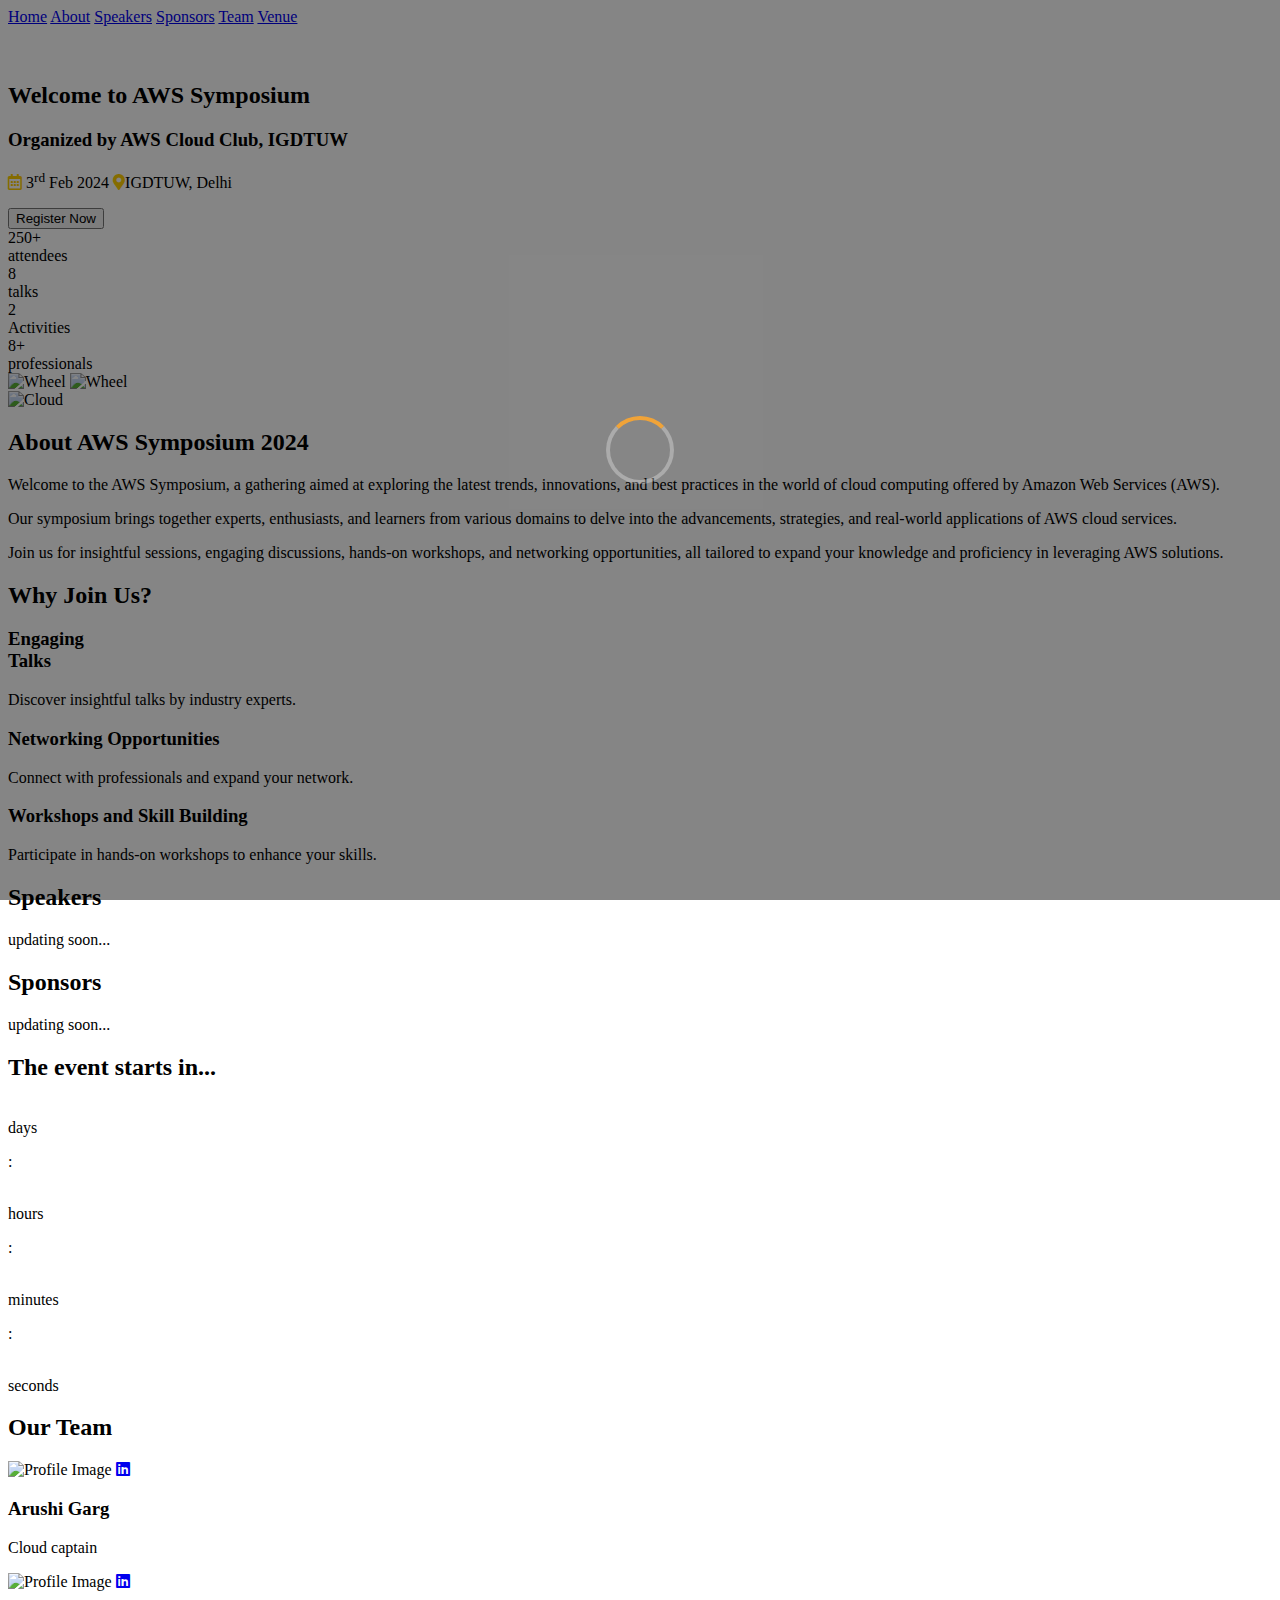
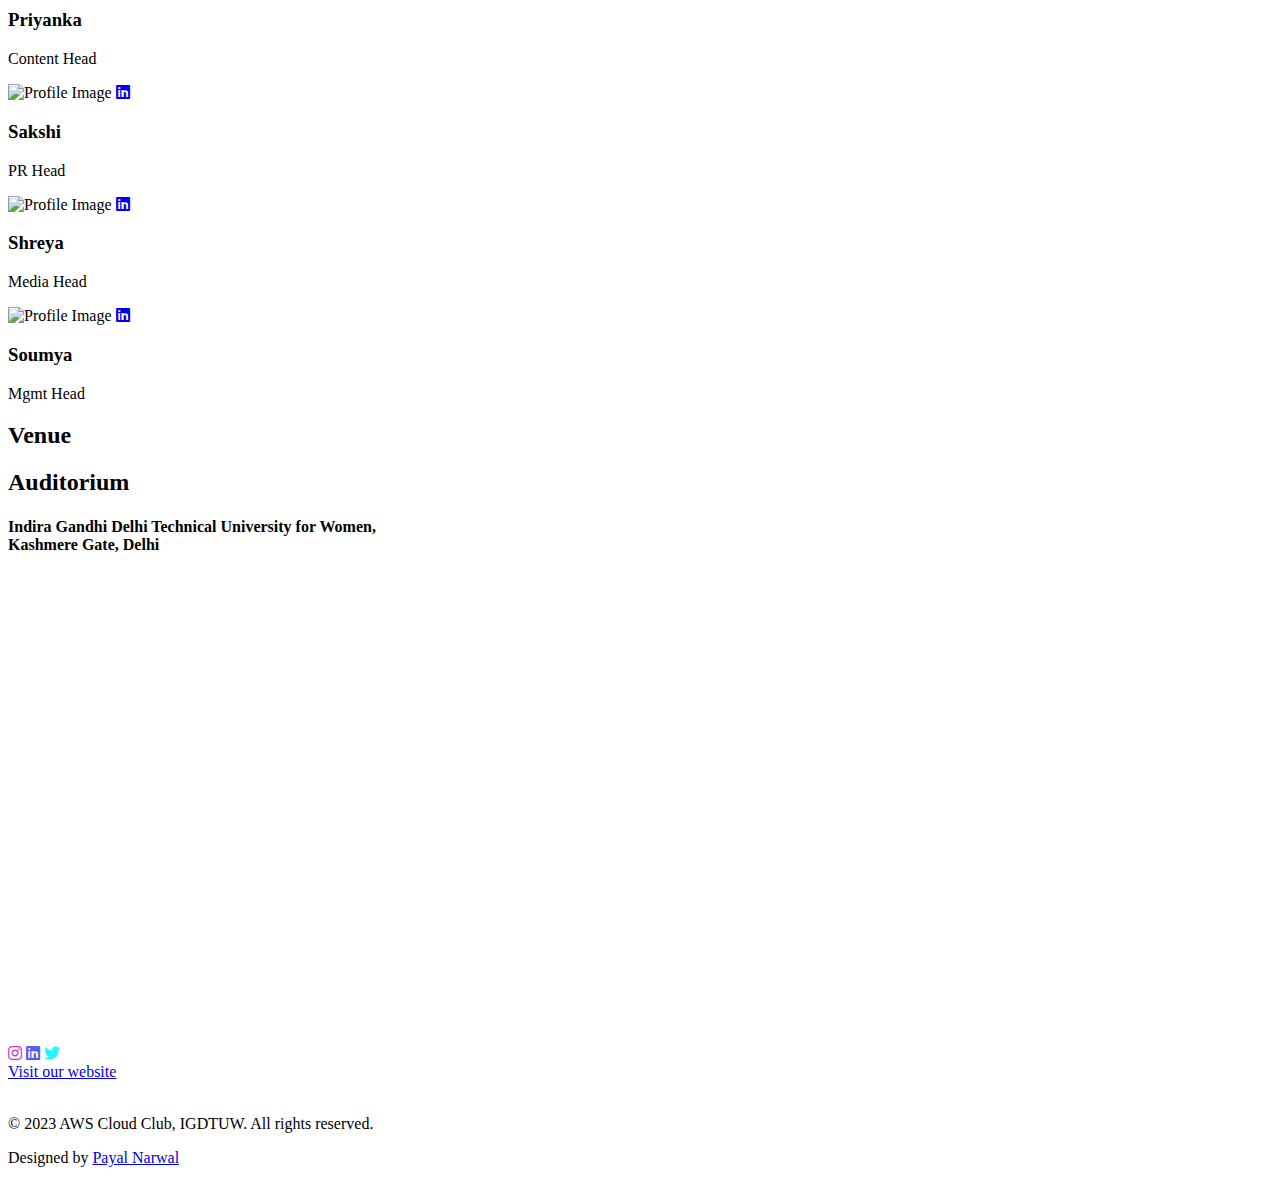
==== index.html @ 8d80f62c "28 dec" ====
<!DOCTYPE html>
<html lang="en">
  <head>
    <meta charset="UTF-8" />
    <meta name="viewport" content="width=device-width, initial-scale=1.0" />
    <title>AWS Symposium at IGDTUW</title>
    <link rel="stylesheet" href="./perLoader.css">
    <link rel="stylesheet" href="style.css" />
    <link
      rel="stylesheet"
      href="https://use.fontawesome.com/releases/v5.15.3/css/all.css"
      crossorigin="anonymous"
    />
    <link
      rel="shortcut icon"
      href="assets/aws-cloud-club-logo.svg"
      type="image/x-icon"
    />
    <link rel="preconnect" href="https://fonts.googleapis.com" />
    <link rel="preconnect" href="https://fonts.gstatic.com" crossorigin />
    <link
      href="https://fonts.googleapis.com/css2?family=Baloo+Bhai+2:wght@500&family=Inter&family=Poppins:wght@400;500&display=swap"
      rel="stylesheet"
    />
    
  </head>
  <body class="loading">
    <div class="preloader">
      <div class="loader">    
      </div>
    </div>

    <div class="main-content">
      <div class="navbar sidebarMenu" id="navbar">
        <a href="#heading">Home</a>
        <a href="#about-us">About</a>
        <a href="#speakers">Speakers</a>
        <a href="#sponsors">Sponsors</a>
        <a href="#team">Team</a>
        <a href="#venue">Venue</a>
      </div>

      <main>
        <section id="heading" class="heading-section">
          <img id="logo" src="./assets/Frame 17.png" alt="" />
          <img id="ig-logo" src="./assets/ig_logo.jpg" alt="" />
          <div class="heading-content">
            <img src="./assets/bg-images/awsAnimated.gif" alt="" />
            <h2>Welcome to AWS Symposium</h2>
            <h3>Organized by AWS Cloud Club, IGDTUW</h3>
            <p>
              <i class="far fa-calendar-alt" style="color: rgb(255 207 0)"></i>
              3<sup>rd</sup> Feb 2024
              <i class="fas fa-map-marker-alt" style="color: rgb(255 207 0)"></i
              >IGDTUW, Delhi
            </p>

            <button>Register Now</button>
          </div>
        </section>

        <section class="stats-section">
          <div class="stats-content">
            <li><span class="big-number">250+</span> <br />attendees</li>
            <li><span class="big-number">8</span> <br />talks</li>
            <li><span class="big-number">2 </span> <br />Activities</li>
            <li><span class="big-number">8+ </span> <br />professionals</li>
          </div>

          <div class="cloud">
            <div class="wheels">
              <img
                class="wheel1"
                src="./assets/bg-images/wheel.jpg"
                alt="Wheel"
              />
              <img
                class="wheel2"
                src="./assets/bg-images/wheel.jpg"
                alt="Wheel"
              />
            </div>
            <img class="aws" src="./assets/bg-images/car.png" alt="Cloud" />
          </div>
        </section>

        <section id="about-us" class="about-us-section">
          <div class="about-us-content">
            <h2>About AWS Symposium 2024</h2>
            <p>
              Welcome to the AWS Symposium, a gathering aimed at exploring the
              latest trends, innovations, and best practices in the world of
              cloud computing offered by Amazon Web Services (AWS).
            </p>
            <p>
              Our symposium brings together experts, enthusiasts, and learners
              from various domains to delve into the advancements, strategies,
              and real-world applications of AWS cloud services.
            </p>
            <p>
              Join us for insightful sessions, engaging discussions, hands-on
              workshops, and networking opportunities, all tailored to expand
              your knowledge and proficiency in leveraging AWS solutions.
            </p>
          </div>
        </section>

        <section id="why-join" class="join-us-section">
          <h2>Why Join Us?</h2>
          <div class="join-us-content">
            <div class="reason-card">
              <h3>
                Engaging <br />
                Talks
              </h3>
              <p>Discover insightful talks by industry experts.</p>
            </div>

            <div class="reason-card">
              <h3>Networking Opportunities</h3>
              <p>Connect with professionals and expand your network.</p>
            </div>

            <div class="reason-card">
              <h3>Workshops and Skill Building</h3>
              <p>Participate in hands-on workshops to enhance your skills.</p>
            </div>

            <!-- <div class="reason-card">
              <h3>Networking Opportunities</h3>
              <p>Connect with professionals and expand your network.</p>
            </div>  -->
          </div>
        </section>

        

        <section id="speakers" class="speakers-section">
          <h2 class="sub-heading">Speakers</h2>
          <p>updating soon...</p>
          <!-- <div class="speakers-container">            
            <div class="speaker-card">
              <img src="./assets/Aws core team/Arushi Garg.jpg" alt="Speaker 1" />
              <div class="speaker-details">
                <h3>Speaker Name 1</h3>
                <p>Position - Company</p>
                <a
                  class="linkedin-icon-speaker"
                  href="linkedin-profile-link"
                  target="_blank"
                  ><i class="fab fa-linkedin"></i
                ></a>
              </div>
            </div>
            <div class="speaker-card">
              <img src="./assets/Aws core team/Arushi Garg.jpg" alt="Speaker 1" />
              <div class="speaker-details">
                <h3>Speaker Name 1</h3>
                <p>Position - Company</p>
                <a
                  class="linkedin-icon-speaker"
                  href="linkedin-profile-link"
                  target="_blank"
                  ><i class="fab fa-linkedin"></i
                ></a>
              </div>
            </div>
            <div class="speaker-card">
              <img src="./assets/Aws core team/Sukritee .jpg" alt="Speaker 1" />
              <div class="speaker-details">
                <h3>Speaker Name 1</h3>
                <p>Position - Company</p>
                <a
                  class="linkedin-icon-speaker"
                  href="linkedin-profile-link"
                  target="_blank"
                  ><i class="fab fa-linkedin"></i
                ></a>
              </div>
            </div>
            <div class="speaker-card">
              <img src="./assets/Aws core team/Sukritee .jpg" alt="Speaker 1" />
              <div class="speaker-details">
                <h3>Speaker Name 1</h3>
                <p>Position - Company</p>
                <a
                  class="linkedin-icon-speaker"
                  href="linkedin-profile-link"
                  target="_blank"
                  ><i class="fab fa-linkedin"></i
                ></a>
              </div>
            </div>
            <div class="speaker-card">
              <img src="./assets/Aws core team/Sukritee .jpg" alt="Speaker 1" />
              <div class="speaker-details">
                <h3>Speaker Name 1</h3>
                <p>Position - Company</p>
                <a
                  class="linkedin-icon-speaker"
                  href="linkedin-profile-link"
                  target="_blank"
                  ><i class="fab fa-linkedin"></i
                ></a>
              </div>
            </div>
            <div class="speaker-card">
              <img src="./assets/Aws core team/Sukritee .jpg" alt="Speaker 1" />
              <div class="speaker-details">
                <h3>Speaker Name 1</h3>
                <p>Position - Company</p>
                <a
                  class="linkedin-icon-speaker"
                  href="linkedin-profile-link"
                  target="_blank"
                  ><i class="fab fa-linkedin"></i
                ></a>
              </div>
            </div>
            <div class="speaker-card">
              <img src="./assets/Aws core team/Sukritee .jpg" alt="Speaker 1" />
              <div class="speaker-details">
                <h3>Speaker Name 1</h3>
                <p>Position - Company</p>
                <a
                  class="linkedin-icon-speaker"
                  href="linkedin-profile-link"
                  target="_blank"
                  ><i class="fab fa-linkedin"></i
                ></a>
              </div>
            </div>
            <div class="speaker-card">
              <img src="./assets/Aws core team/Sukritee .jpg" alt="Speaker 1" />
              <div class="speaker-details">
                <h3>Speaker Name 1</h3>
                <p>Position - Company</p>
                <a
                  class="linkedin-icon-speaker"
                  href="linkedin-profile-link"
                  target="_blank"
                  ><i class="fab fa-linkedin"></i
                ></a>
              </div>
            </div>
          </div> -->
        </section>

        <section id="sponsors" class="sponsors-section">
          <h2 class="sub-heading">Sponsors</h2>
          <div class="sponsors-content">
            <p>updating soon...</p>
            <!-- <div class="sponsor">
              <img src="./assets/mayank.jpg" alt="Sponsor 1" />
            </div>

            <div class="sponsor">
              <img src="./assets/mayank.jpg" alt="Sponsor 2" />
            </div> -->
          </div>
        </section>

        <section id="countdown" class="countdown-section">
          <div class="countdown-content">
            <h2>The event starts in...</h2>
            <div id="countdown-timer">
              <div id="countdown-clock">
                <li><span class="big-number" id="days"></span><br />days</li>
                <p>:</p>
                <li><span class="big-number" id="hours"></span><br />hours</li>
                <p>:</p>
                <li>
                  <span class="big-number" id="minutes"></span><br />minutes
                </li>
                <p>:</p>
                <li>
                  <span class="big-number" id="seconds"></span> <br />seconds
                </li>
              </div>
            </div>
          </div>
        </section>

        <section id="team">
          <h2 class="sub-heading">Our Team</h2>
          <div class="heads">
            <div class="member">
              <div class="profile-card">
                <img
                  src="./assets/Aws core team/Arushi Garg.jpg"
                  alt="Profile Image"
                />
                <a
                  class="linkedin-icon"
                  href="link-to-linkedin-profile"
                  target="_blank"
                  ><i class="fab fa-linkedin"></i
                ></a>
              </div>
              <div class="profile-info">
                <h3>Arushi Garg</h3>
                <p>Cloud captain</p>
              </div>
            </div>
            <div class="member">
              <div class="profile-card">
                <img
                  src="./assets/Aws core team/Priyanka.jpeg"
                  alt="Profile Image"
                />
                <a
                  class="linkedin-icon"
                  href="link-to-linkedin-profile"
                  target="_blank"
                  ><i class="fab fa-linkedin"></i
                ></a>
              </div>
              <div class="profile-info">
                <h3>Priyanka</h3>
                <p>Content Head</p>
              </div>
            </div>
            <div class="member">
              <div class="profile-card">
                <img
                  src="./assets/Aws core team/Sakshi.jpg"
                  alt="Profile Image"
                />
                <a
                  class="linkedin-icon"
                  href="link-to-linkedin-profile"
                  target="_blank"
                  ><i class="fab fa-linkedin"></i
                ></a>
              </div>
              <div class="profile-info">
                <h3>Sakshi</h3>
                <p>PR Head</p>
              </div>
            </div>
            <div class="member">
              <div class="profile-card">
                <img
                  src="./assets/Aws core team//shreya.jpg"
                  alt="Profile Image"
                />
                <a
                  class="linkedin-icon"
                  href="link-to-linkedin-profile"
                  target="_blank"
                  ><i class="fab fa-linkedin"></i
                ></a>
              </div>
              <div class="profile-info">
                <h3>Shreya</h3>
                <p>Media Head</p>
              </div>
            </div>
            <div class="member">
              <div class="profile-card">
                <img
                  src="./assets/Aws core team/soumya_aws.jpg"
                  alt="Profile Image"
                />
                <a
                  class="linkedin-icon"
                  href="link-to-linkedin-profile"
                  target="_blank"
                  ><i class="fab fa-linkedin"></i
                ></a>
              </div>
              <div class="profile-info">
                <h3>Soumya</h3>
                <p>Mgmt Head</p>
              </div>
            </div>
            <!-- <div class="member">
              <div class="profile-card">
                <img
                  src="./assets/Aws core team/Arushi Garg.jpg"
                  alt="Profile Image"
                />
                <a
                  class="linkedin-icon"
                  href="link-to-linkedin-profile"
                  target="_blank"
                  ><i class="fab fa-linkedin"></i
                ></a>
              </div>
              <div class="profile-info">
                <h3>Arushi Garg</h3>
                <p>Cloud captain</p>
              </div>
            </div>
            -- -->
          </div>
        </section>

        

        <section id="venue" class="venue-section">
          <!-- <img src="./assets/bg-images/animation5.gif" alt=""> -->
          <h2 class="sub-heading">Venue</h2>
          <div class="venue-content">
            <div class="venue-details">
              <h2>Auditorium</h2>
              <h4>
                Indira Gandhi Delhi Technical University for Women,<br />
                Kashmere Gate, Delhi
              </h4>
            </div>
            <div class="map-container">
              <iframe
                src="https://www.google.com/maps/embed?pb=!1m18!1m12!1m3!1d3500.8055370309853!2d77.22942760932312!3d28.665540782482477!2m3!1f0!2f0!3f0!3m2!1i1024!2i768!4f13.1!3m3!1m2!1s0x390cfd0682f8aa2b%3A0x84c5888a85caa2bd!2sIGDTUW%20Auditorium!5e0!3m2!1sen!2sin!4v1703256687127!5m2!1sen!2sin"
                width="600"
                height="450"
                style="border: 0"
                allowfullscreen=""
                loading="lazy"
                referrerpolicy="no-referrer-when-downgrade"
              ></iframe>
            </div>
          </div>
        </section>
      </main>

      <div class="footer">
        <p>
          <a
            class="icons"
            href="https://www.instagram.com/your_account"
            target="_blank"
            ><i class="fab fa-instagram" style="color: rgb(197, 59, 197); "></i
          ></a>
          <a
            class="icons"
            href="https://www.linkedin.com/in/your_profile"
            target="_blank"
            ><i class="fab fa-linkedin" style="color: rgb(90, 90, 246)"></i
          ></a>
          <a
            class="icons"
            href="https://twitter.com/your_account"
            target="_blank"
            ><i class="fab fa-twitter" style="color: rgb(29, 248, 248)"></i
          ></a>
          <br />
          <a class="website" href="https://yourwebsite.com" target="_blank"
            >Visit our website</a
          >
          <br />
          <br />
        </p>
        <p>&copy; 2023 AWS Cloud Club, IGDTUW. All rights reserved.</p>
        <p>
          Designed by
          <a href="https://www.linkedin.com/in/payalnarwal/" target="_blank">Payal Narwal</a>
        </p>
      </div>
    </div>
    <script src="countdown.js"></script>
    <script src="./preloader.js"></script>
  </body>
</html>
---- perLoader.css ----
/* Preloader styles */
.preloader {
  position: fixed;
  top: 0;
  left: 0;
  width: 100%;
  height: 100%;
  background-color: rgba(0, 0, 0, 0.5); 
  background-image: url(./assets/bg-images/animation2.gif);
  background-size:cover;
  background-position: center;
  opacity: 0.95;
  display: flex;
  justify-content: center;
  align-items: center;
  z-index: 9999; 
}

/* Loader animation */
.loader {
  border: 4px solid rgba(255, 255, 255, 0.3); 
  border-top: 4px solid #f09f2e; 
  border-radius: 50%;
  width: 60px;
  height: 60px;
  animation: spin 1s linear infinite; 
  text-align: center; 
}

/* .loader p {
  margin: 0;
  color: #fff; 
  font-size: 24px;
  font-weight: bold; 
} */

@keyframes spin {
  0% {
    transform: rotate(0deg);
  }
  100% {
    transform: rotate(360deg);
  }
}


/* Hide preloader when content is loaded */
body:not(.loading) .preloader {
  display: none;
}
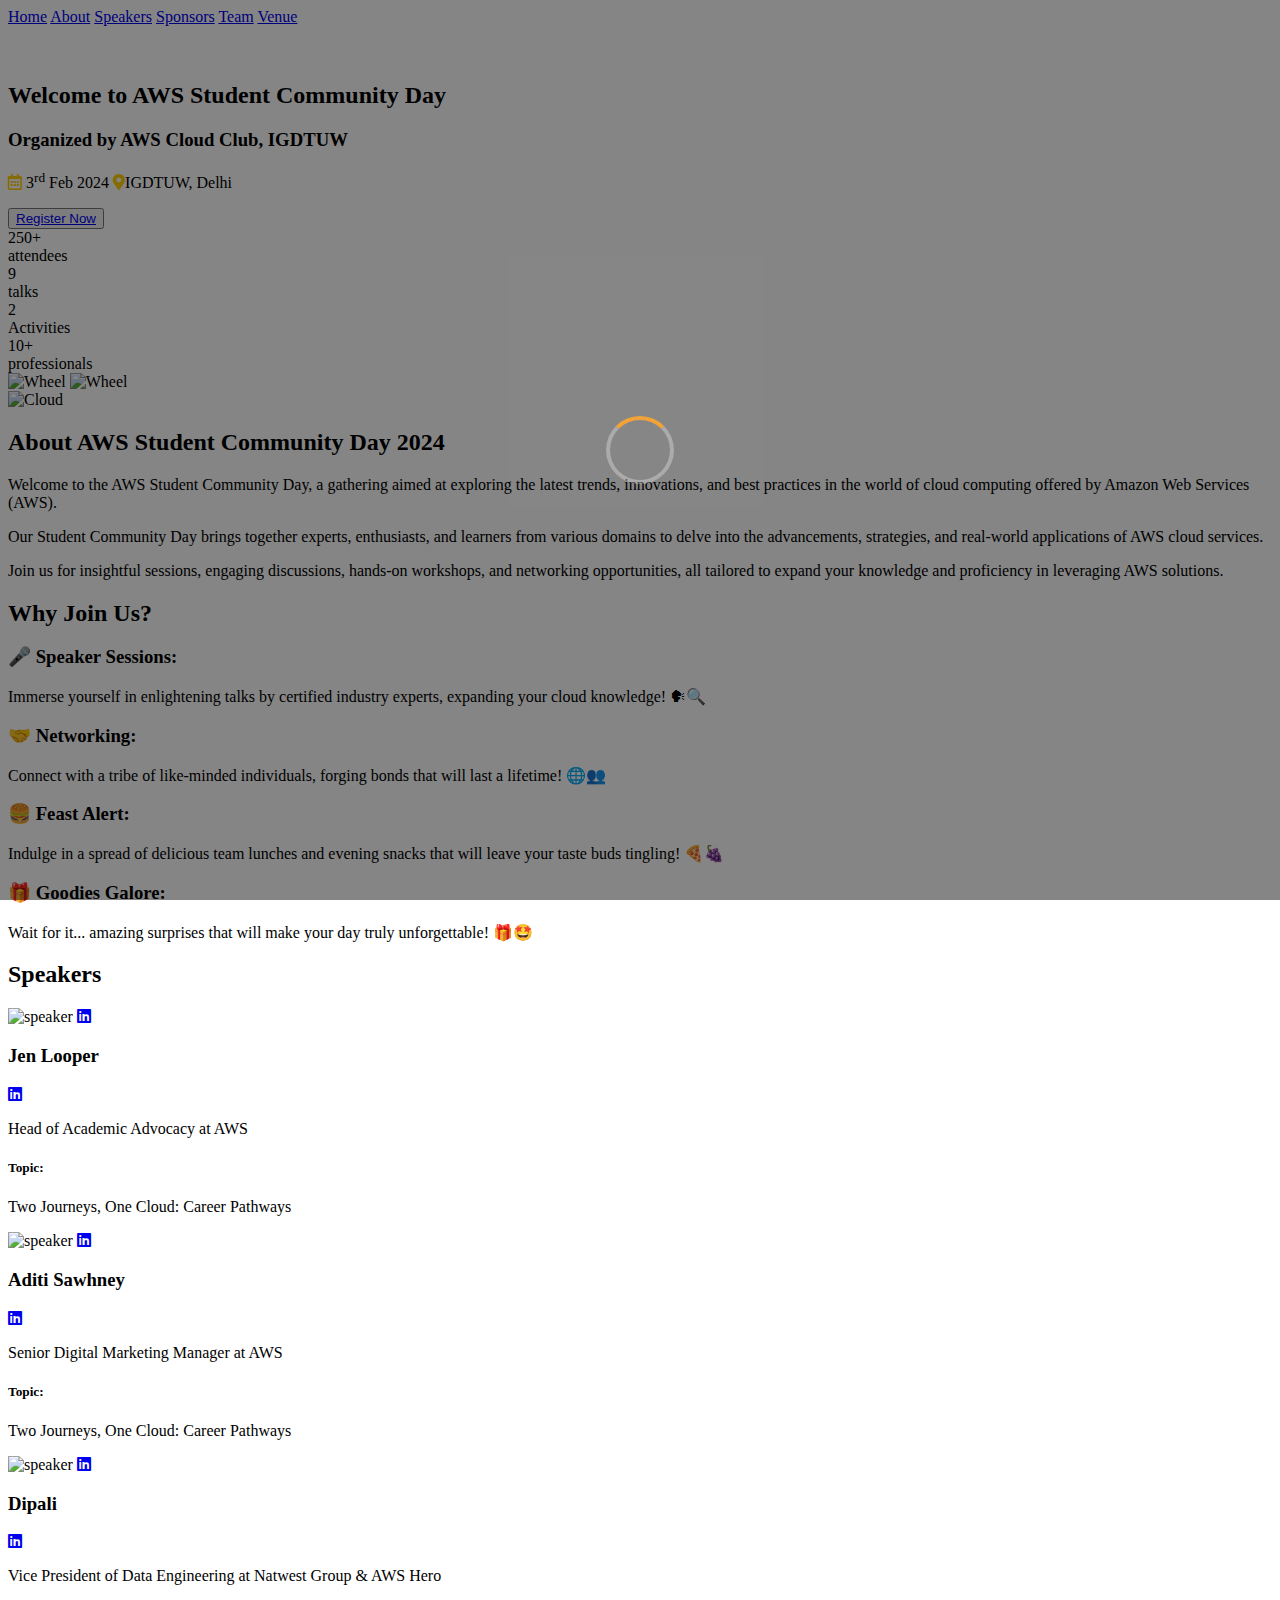
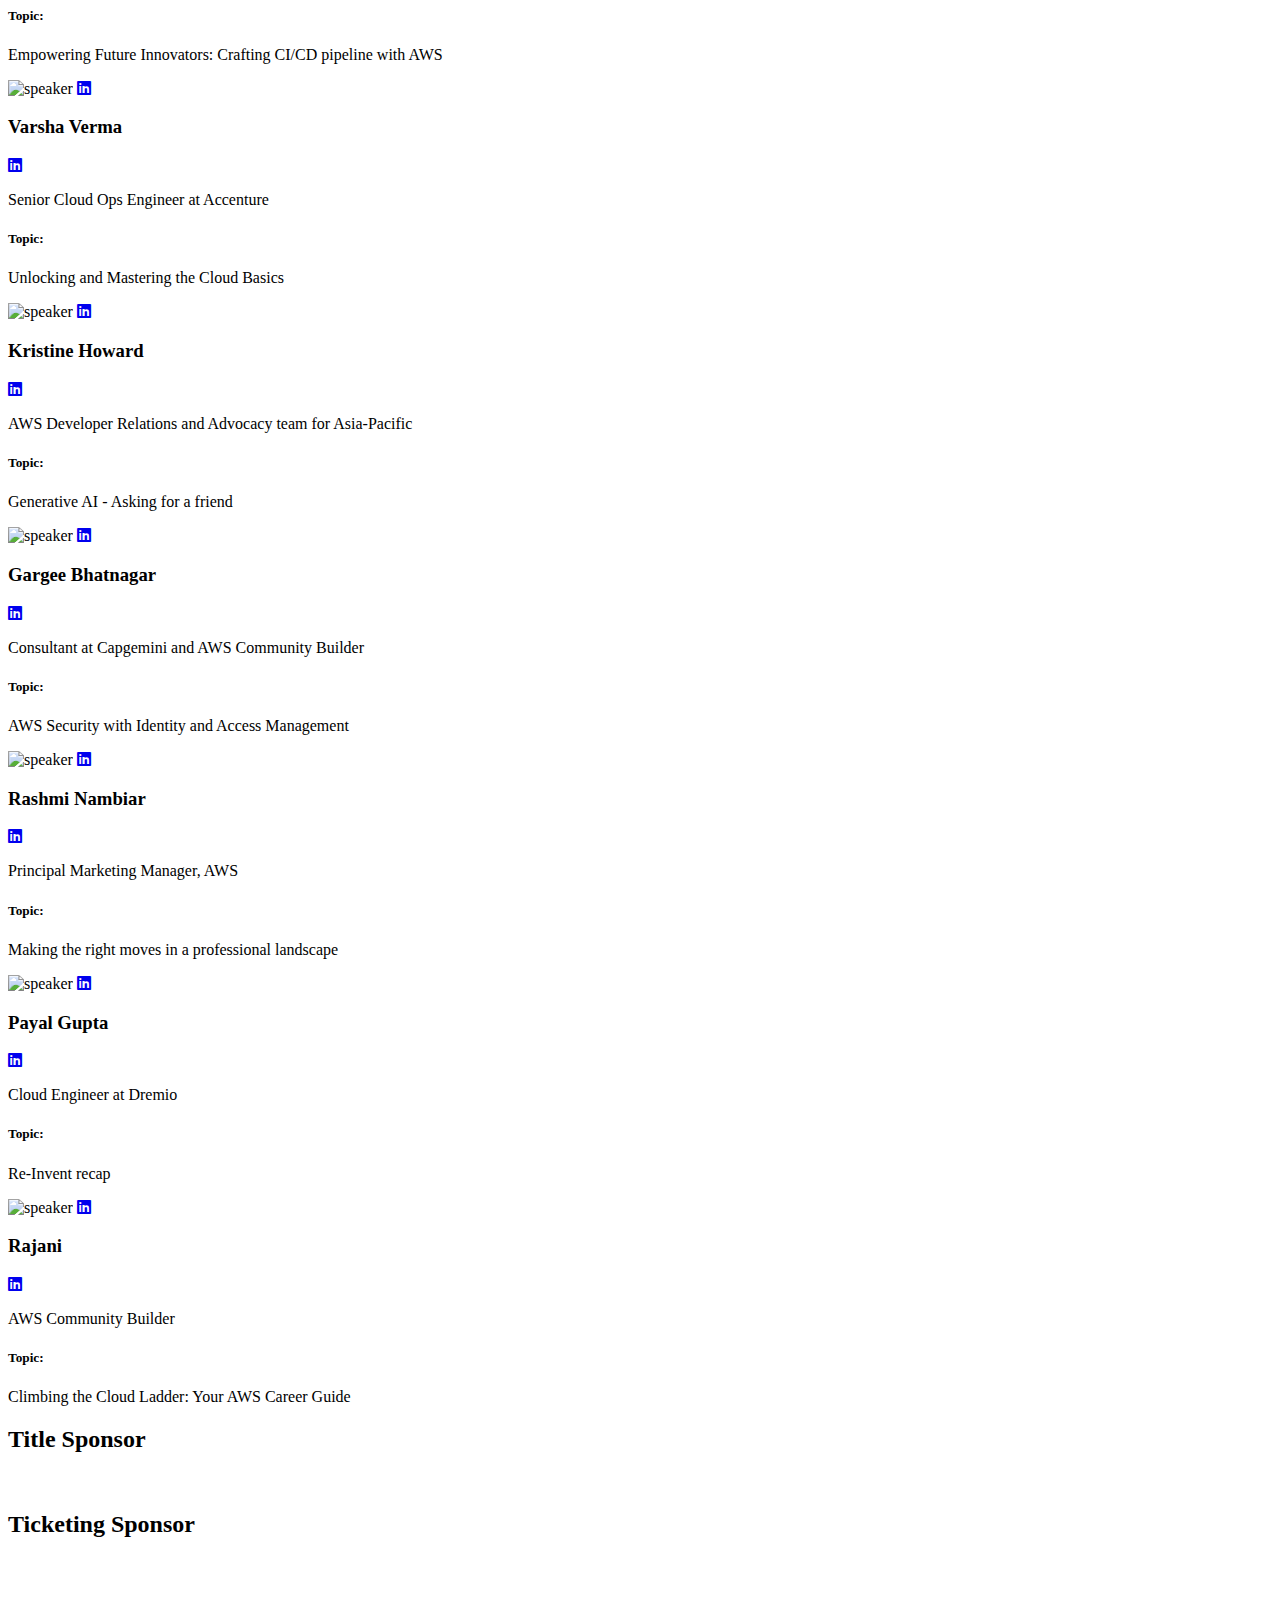
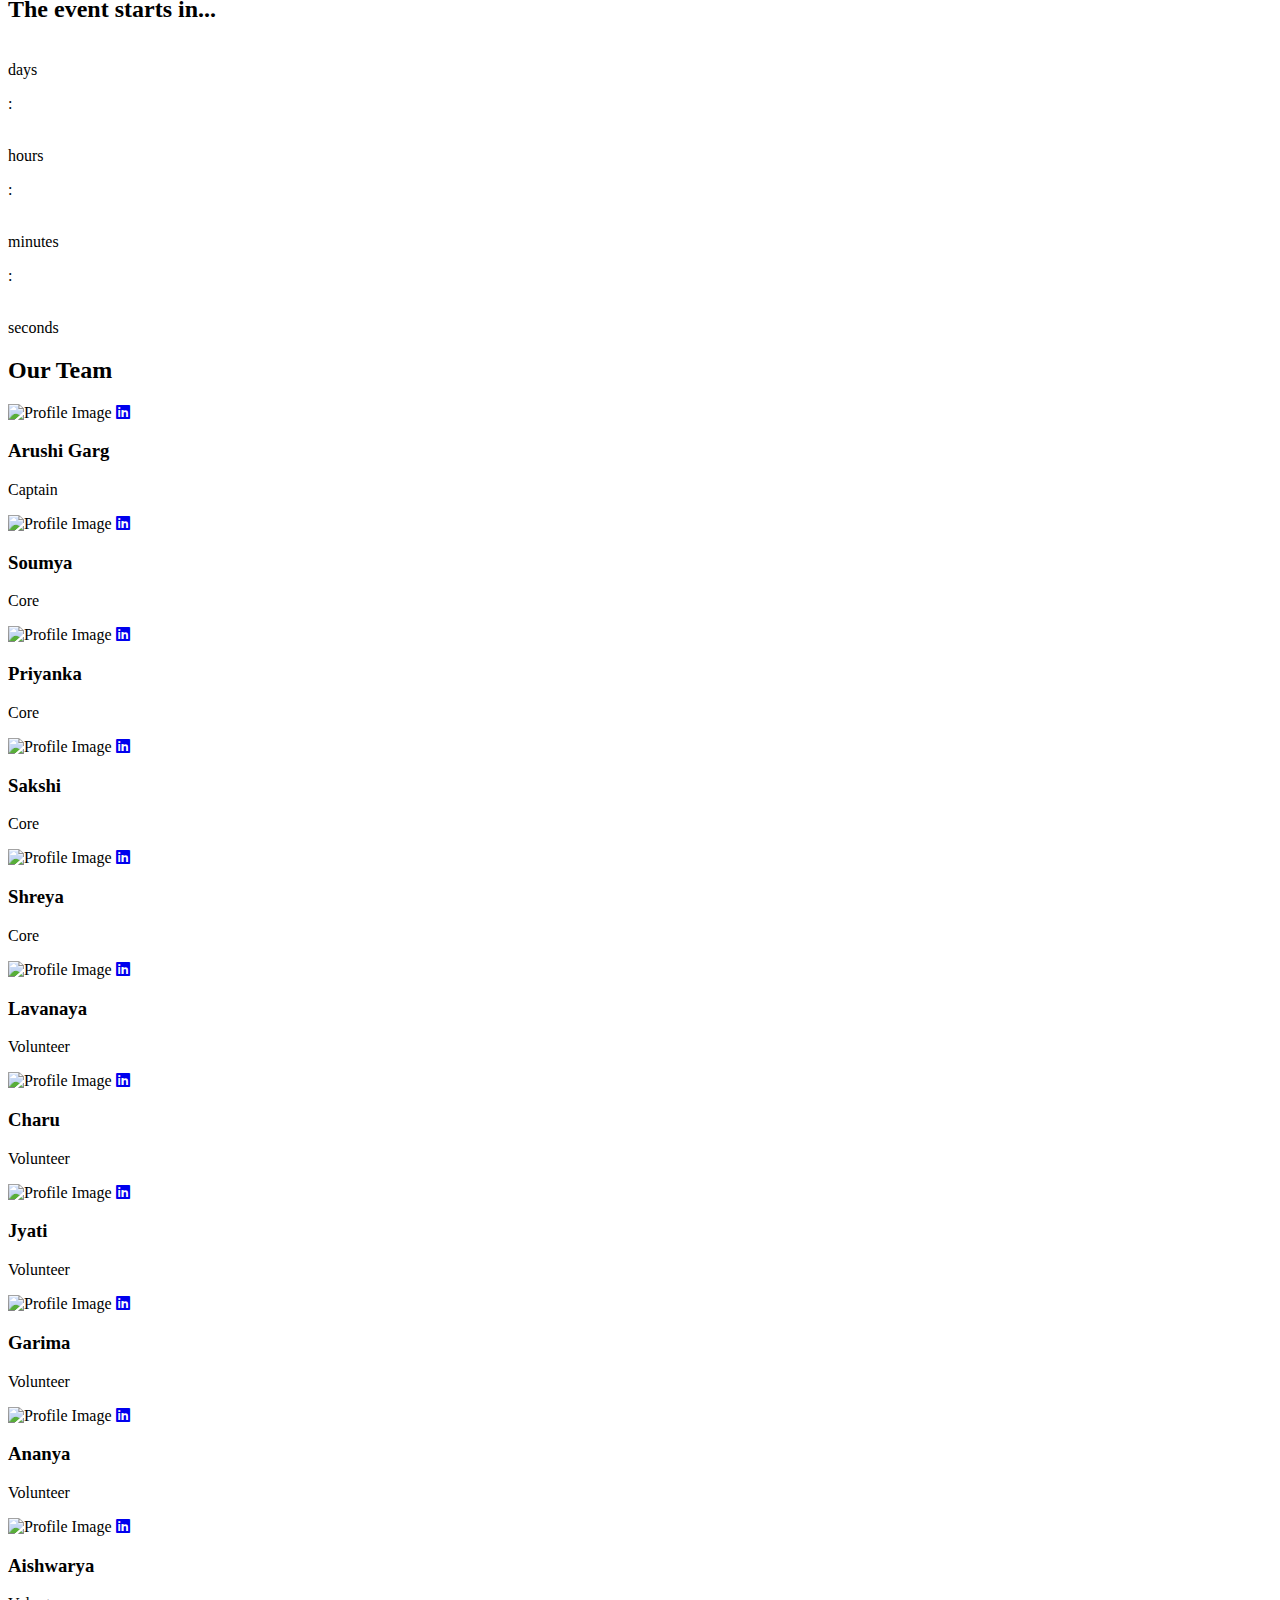
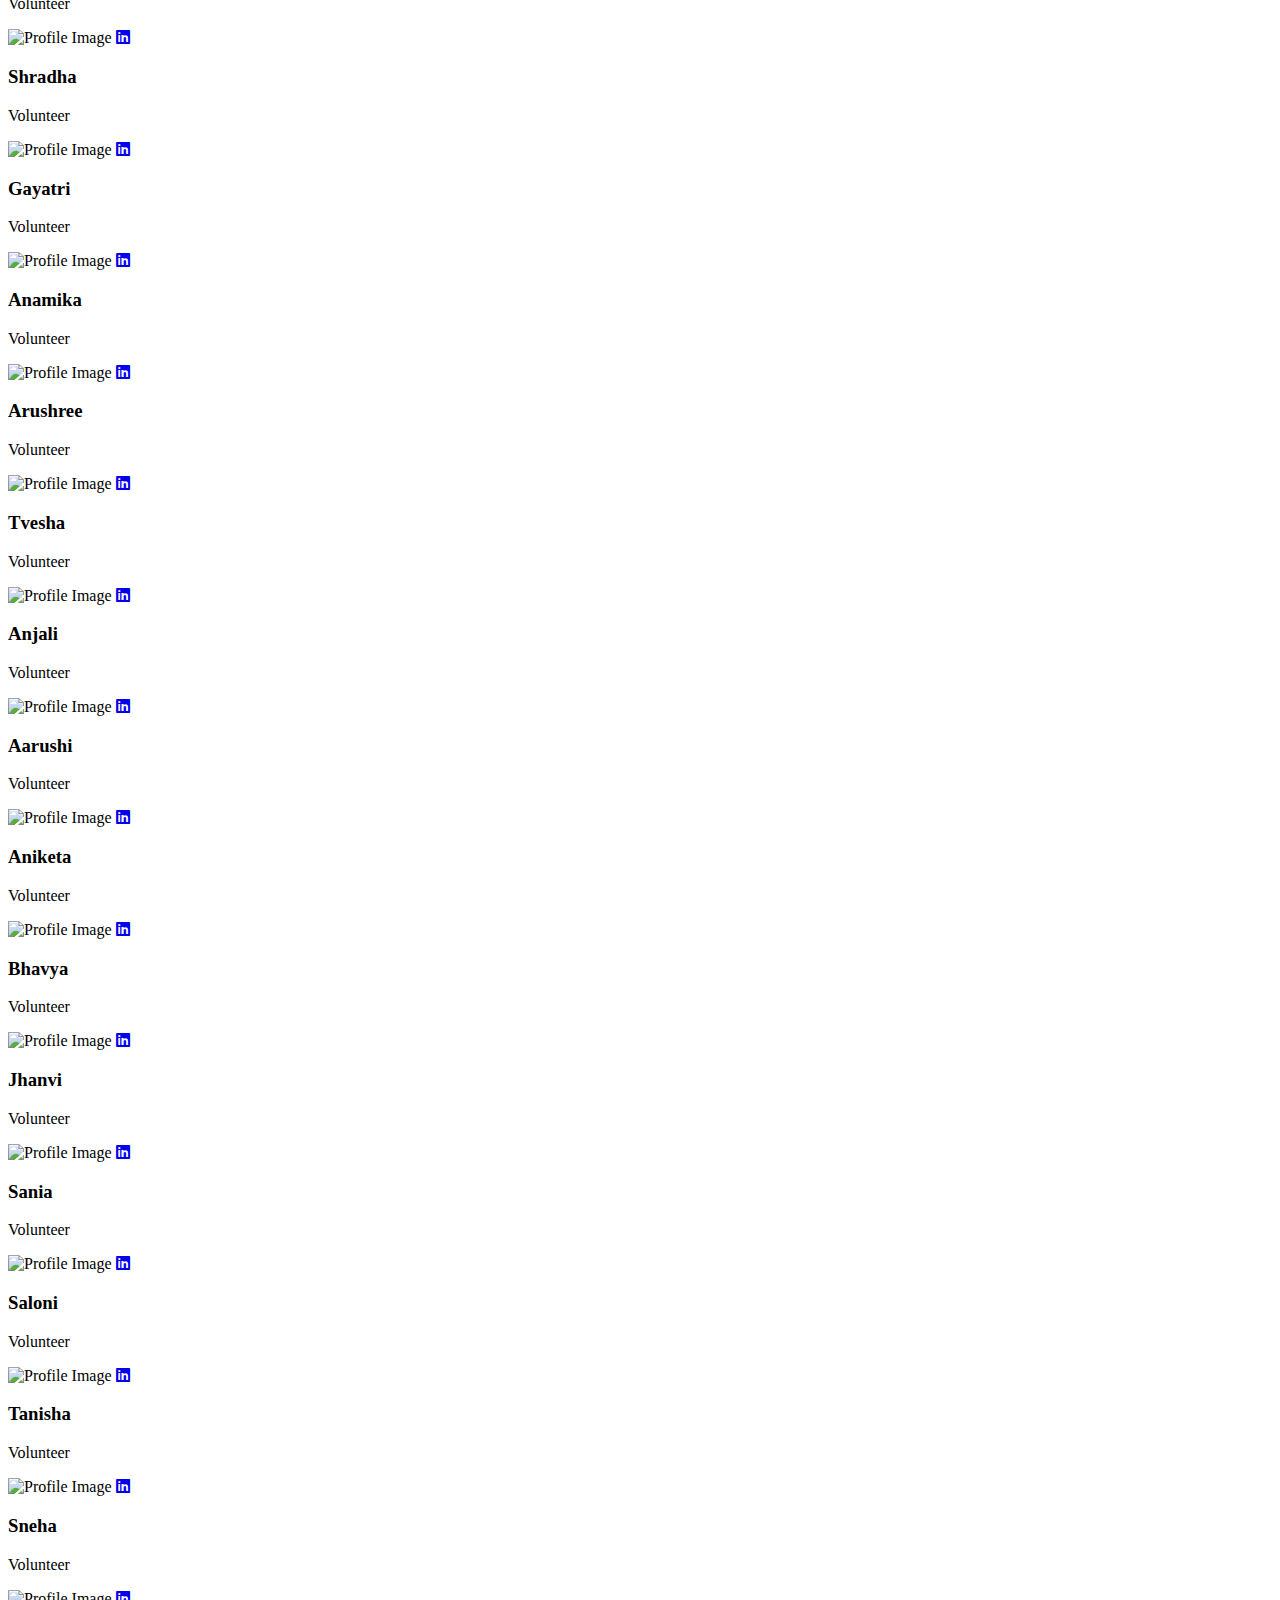
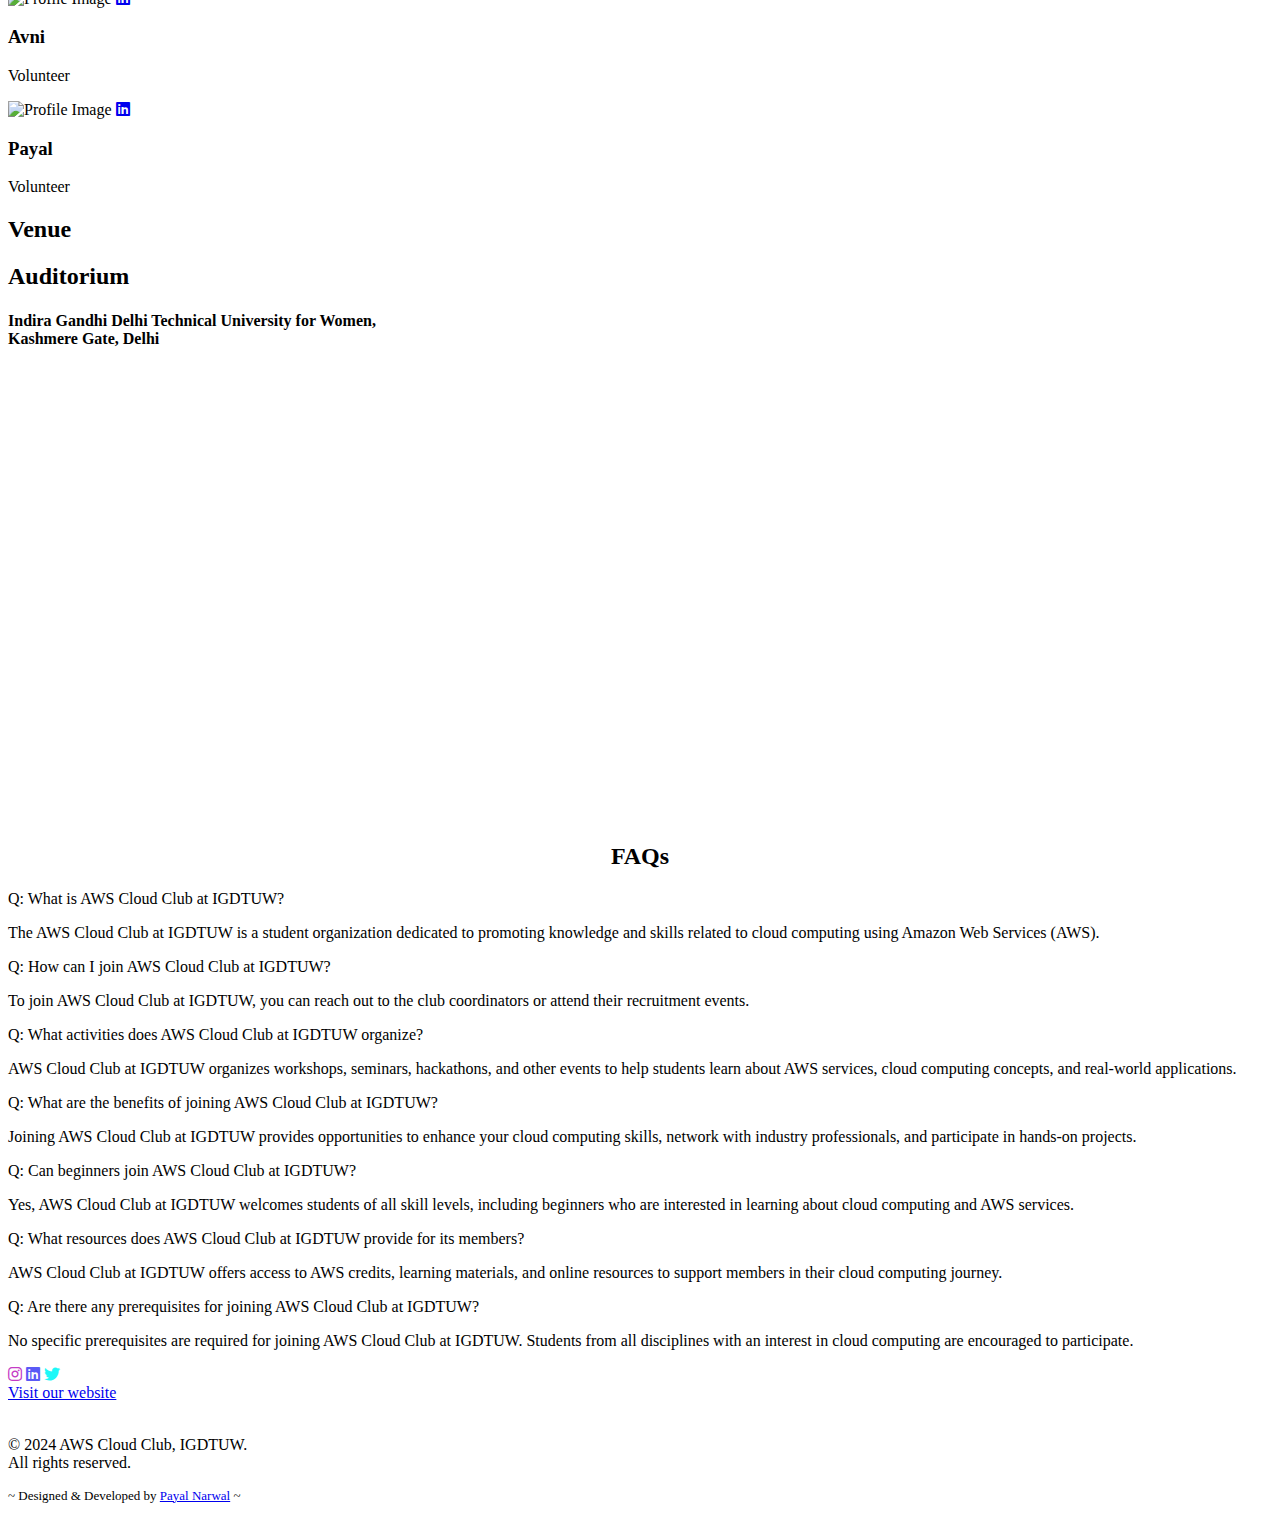
==== commit 5858f6cb: "Modify FAQ section" ====
--- a/index.html
+++ b/index.html
@@ -3,8 +3,8 @@
   <head>
     <meta charset="UTF-8" />
     <meta name="viewport" content="width=device-width, initial-scale=1.0" />
-    <title>AWS Symposium at IGDTUW</title>
-    <link rel="stylesheet" href="./perLoader.css">
+    <title>AWS Student Community Day at IGDTUW</title>
+    <link rel="stylesheet" href="./perLoader.css" />
     <link rel="stylesheet" href="style.css" />
     <link
       rel="stylesheet"
@@ -22,12 +22,10 @@
       href="https://fonts.googleapis.com/css2?family=Baloo+Bhai+2:wght@500&family=Inter&family=Poppins:wght@400;500&display=swap"
       rel="stylesheet"
     />
-    
   </head>
   <body class="loading">
     <div class="preloader">
-      <div class="loader">    
-      </div>
+      <div class="loader"></div>
     </div>
 
     <div class="main-content">
@@ -42,11 +40,11 @@
 
       <main>
         <section id="heading" class="heading-section">
-          <img id="logo" src="./assets/Frame 17.png" alt="" />
-          <img id="ig-logo" src="./assets/ig_logo.jpg" alt="" />
+          <img id="logo" src="./assets/logo/Frame 17.png" alt="" />
+          <img id="ig-logo" src="./assets/logo/ig_logo.jpg" alt="" />
           <div class="heading-content">
             <img src="./assets/bg-images/awsAnimated.gif" alt="" />
-            <h2>Welcome to AWS Symposium</h2>
+            <h2>Welcome to AWS Student Community Day</h2>
             <h3>Organized by AWS Cloud Club, IGDTUW</h3>
             <p>
               <i class="far fa-calendar-alt" style="color: rgb(255 207 0)"></i>
@@ -55,16 +53,20 @@
               >IGDTUW, Delhi
             </p>
 
-            <button>Register Now</button>
+            <button>
+              <a href="https://konfhub.com/awsstudentcommunityigdtuw"
+                >Register Now</a
+              >
+            </button>
           </div>
         </section>
 
         <section class="stats-section">
           <div class="stats-content">
             <li><span class="big-number">250+</span> <br />attendees</li>
-            <li><span class="big-number">8</span> <br />talks</li>
+            <li><span class="big-number">9</span> <br />talks</li>
             <li><span class="big-number">2 </span> <br />Activities</li>
-            <li><span class="big-number">8+ </span> <br />professionals</li>
+            <li><span class="big-number">10+ </span> <br />professionals</li>
           </div>
 
           <div class="cloud">
@@ -86,16 +88,16 @@
 
         <section id="about-us" class="about-us-section">
           <div class="about-us-content">
-            <h2>About AWS Symposium 2024</h2>
+            <h2>About AWS Student Community Day 2024</h2>
             <p>
-              Welcome to the AWS Symposium, a gathering aimed at exploring the
-              latest trends, innovations, and best practices in the world of
-              cloud computing offered by Amazon Web Services (AWS).
+              Welcome to the AWS Student Community Day, a gathering aimed at
+              exploring the latest trends, innovations, and best practices in
+              the world of cloud computing offered by Amazon Web Services (AWS).
             </p>
             <p>
-              Our symposium brings together experts, enthusiasts, and learners
-              from various domains to delve into the advancements, strategies,
-              and real-world applications of AWS cloud services.
+              Our Student Community Day brings together experts, enthusiasts,
+              and learners from various domains to delve into the advancements,
+              strategies, and real-world applications of AWS cloud services.
             </p>
             <p>
               Join us for insightful sessions, engaging discussions, hands-on
@@ -108,7 +110,7 @@
         <section id="why-join" class="join-us-section">
           <h2>Why Join Us?</h2>
           <div class="join-us-content">
-            <div class="reason-card">
+            <!-- <div class="reason-card">
               <h3>
                 Engaging <br />
                 Talks
@@ -124,139 +126,277 @@
             <div class="reason-card">
               <h3>Workshops and Skill Building</h3>
               <p>Participate in hands-on workshops to enhance your skills.</p>
-            </div>
-
-            <!-- <div class="reason-card">
-              <h3>Networking Opportunities</h3>
-              <p>Connect with professionals and expand your network.</p>
-            </div>  -->
+            </div> -->            
+
+            <div class="reason-card">
+              <h3>🎤 Speaker Sessions:</h3>
+              <p>
+                Immerse yourself in enlightening talks by certified industry
+                experts, expanding your cloud knowledge! 🗣🔍
+              </p>
+            </div>
+
+            <div class="reason-card">
+              <h3>🤝 Networking:</h3>
+              <p>
+                Connect with a tribe of like-minded individuals, forging bonds
+                that will last a lifetime! 🌐👥
+              </p>
+            </div>
+
+            <div class="reason-card">
+              <h3>🍔 Feast Alert:</h3>
+              <p>
+                Indulge in a spread of delicious team lunches and evening snacks
+                that will leave your taste buds tingling! 🍕🍇
+              </p>
+            </div>
+
+            <div class="reason-card">
+              <h3>🎁 Goodies Galore:</h3>
+              <p>
+                Wait for it... amazing surprises that will make your day truly
+                unforgettable! 🎁🤩
+              </p>
+            </div>
           </div>
         </section>
-
-        
 
         <section id="speakers" class="speakers-section">
           <h2 class="sub-heading">Speakers</h2>
-          <p>updating soon...</p>
-          <!-- <div class="speakers-container">            
+          <div class="speakers-container">
             <div class="speaker-card">
-              <img src="./assets/Aws core team/Arushi Garg.jpg" alt="Speaker 1" />
+              <div>
+                <img src="./assets/Speakers/Jen Looper.png" alt="speaker" />
+                <a
+                  class="linkedin-icon-speaker"
+                  href="https://www.linkedin.com/in/jenlooper/"
+                  target="_blank"
+                  ><i class="fab fa-linkedin"></i
+                ></a>
+              </div>
               <div class="speaker-details">
-                <h3>Speaker Name 1</h3>
-                <p>Position - Company</p>
+                <h3>Jen Looper</h3>
+                <a
+                  class="icons"
+                  href="https://www.linkedin.com/in/jenlooper/"
+                  target="_blank"
+                  ><i class="fab fa-linkedin"></i
+                ></a>
+                <p>Head of Academic Advocacy at AWS</p>
+                <h5>Topic:</h5>
+                <p>Two Journeys, One Cloud: Career Pathways</p>
+              </div>
+            </div>
+            <div class="speaker-card">
+              <div>
+                <img src="./assets/Speakers/aditi sawhny.jpg" alt="speaker" />
                 <a
                   class="linkedin-icon-speaker"
-                  href="linkedin-profile-link"
-                  target="_blank"
-                  ><i class="fab fa-linkedin"></i
-                ></a>
+                  href="https://www.linkedin.com/in/sawhneyaditi?utm_source=share&utm_campaign=share_via&utm_content=profile&utm_medium=ios_app"
+                  target="_blank"
+                  ><i class="fab fa-linkedin"></i
+                ></a>
+              </div>
+              <div class="speaker-details">
+                <h3>Aditi Sawhney</h3>
+                <a
+                  class="icons"
+                  href="https://www.linkedin.com/in/sawhneyaditi?utm_source=share&utm_campaign=share_via&utm_content=profile&utm_medium=ios_app"
+                  target="_blank"
+                  ><i class="fab fa-linkedin"></i
+                ></a>
+                <p>Senior Digital Marketing Manager at AWS</p>
+                <h5>Topic:</h5>
+                <p>Two Journeys, One Cloud: Career Pathways</p>
               </div>
             </div>
             <div class="speaker-card">
-              <img src="./assets/Aws core team/Arushi Garg.jpg" alt="Speaker 1" />
+              <div class="speaker-image">
+                <img src="./assets/Speakers/deepali.jpg" alt="speaker" />
+                <a
+                  class="linkedin-icon-speaker"
+                  href="https://www.linkedin.com/in/dipalik?utm_source=share&utm_campaign=share_via&utm_content=profile&utm_medium=ios_app"
+                  target="_blank"
+                  ><i class="fab fa-linkedin"></i
+                ></a>
+              </div>
               <div class="speaker-details">
-                <h3>Speaker Name 1</h3>
-                <p>Position - Company</p>
+                <h3>Dipali</h3>
+                <a
+                  class="icons"
+                  href="https://www.linkedin.com/in/dipalik?utm_source=share&utm_campaign=share_via&utm_content=profile&utm_medium=ios_app"
+                  target="_blank"
+                  ><i class="fab fa-linkedin"></i
+                ></a>
+                <p>
+                  Vice President of Data Engineering at Natwest Group & AWS Hero
+                </p>
+                <h5>Topic:</h5>
+                <p>
+                  Empowering Future Innovators: Crafting CI/CD pipeline with AWS
+                </p>
+              </div>
+            </div>
+            <div class="speaker-card">
+              <div class="speaker-image">
+                <img src="./assets/Speakers/VARSHA VERMA.jpeg" alt="speaker" />
                 <a
                   class="linkedin-icon-speaker"
-                  href="linkedin-profile-link"
-                  target="_blank"
-                  ><i class="fab fa-linkedin"></i
-                ></a>
+                  href="https://www.linkedin.com/in/varsha-verma-cloud-devops"
+                  target="_blank"
+                  ><i class="fab fa-linkedin"></i
+                ></a>
+              </div>
+              <div class="speaker-details">
+                <h3>Varsha Verma</h3>
+                <a
+                  class="icons"
+                  href="https://www.linkedin.com/in/varsha-verma-cloud-devops/"
+                  target="_blank"
+                  ><i class="fab fa-linkedin"></i
+                ></a>
+                <p>Senior Cloud Ops Engineer at Accenture</p>
+                <h5>Topic:</h5>
+                <p>Unlocking and Mastering the Cloud Basics</p>
               </div>
             </div>
             <div class="speaker-card">
-              <img src="./assets/Aws core team/Sukritee .jpg" alt="Speaker 1" />
+              <div class="speaker-image">
+                <img src="./assets/Speakers/kristine.jpg" alt="speaker" />
+                <a
+                  class="linkedin-icon-speaker"
+                  href="https://www.linkedin.com/in/kristinehoward/"
+                  target="_blank"
+                  ><i class="fab fa-linkedin"></i
+                ></a>
+              </div>
               <div class="speaker-details">
-                <h3>Speaker Name 1</h3>
-                <p>Position - Company</p>
+                <h3>Kristine Howard</h3>
+                <a
+                  class="icons"
+                  href="https://www.linkedin.com/in/kristinehoward/"
+                  target="_blank"
+                  ><i class="fab fa-linkedin"></i
+                ></a>
+                <p>
+                  AWS Developer Relations and Advocacy team for Asia-Pacific
+                </p>
+                <h5>Topic:</h5>
+                <p>Generative AI - Asking for a friend</p>
+              </div>
+            </div>
+
+            <div class="speaker-card">
+              <div class="speaker-image">
+                <img
+                  src="./assets/Speakers/Gargee Bhatnagar.jpg"
+                  alt="speaker"
+                />
                 <a
                   class="linkedin-icon-speaker"
-                  href="linkedin-profile-link"
-                  target="_blank"
-                  ><i class="fab fa-linkedin"></i
-                ></a>
+                  href="http://linkedin.com/in/gargee-bhatnagar-6b7223114"
+                  target="_blank"
+                  ><i class="fab fa-linkedin"></i
+                ></a>
+              </div>
+              <div class="speaker-details">
+                <h3>Gargee Bhatnagar</h3>
+                <a
+                  class="icons"
+                  href="http://linkedin.com/in/gargee-bhatnagar-6b7223114"
+                  target="_blank"
+                  ><i class="fab fa-linkedin"></i
+                ></a>
+                <p>Consultant at Capgemini and AWS Community Builder</p>
+                <h5>Topic:</h5>
+                <p>AWS Security with Identity and Access Management</p>
               </div>
             </div>
             <div class="speaker-card">
-              <img src="./assets/Aws core team/Sukritee .jpg" alt="Speaker 1" />
+              <div class="speaker-image">
+                <img src="./assets/Speakers/rashmi.jpg" alt="speaker" />
+                <a
+                  class="linkedin-icon-speaker"
+                  href="https://www.linkedin.com/in/rashminambiar"
+                  target="_blank"
+                  ><i class="fab fa-linkedin"></i
+                ></a>
+              </div>
               <div class="speaker-details">
-                <h3>Speaker Name 1</h3>
-                <p>Position - Company</p>
+                <h3>Rashmi Nambiar</h3>
+                <a
+                  class="icons"
+                  href="https://www.linkedin.com/in/rashminambiar"
+                  target="_blank"
+                  ><i class="fab fa-linkedin"></i
+                ></a>
+                <p>Principal Marketing Manager, AWS</p>
+                <h5>Topic:</h5>
+                <p>Making the right moves in a professional landscape</p>
+              </div>
+            </div>
+            <div class="speaker-card">
+              <div class="speaker-image">
+                <img src="./assets/Speakers/PAYAL GUPTA.JPG" alt="speaker" />
                 <a
                   class="linkedin-icon-speaker"
-                  href="linkedin-profile-link"
-                  target="_blank"
-                  ><i class="fab fa-linkedin"></i
-                ></a>
+                  href="http://linkedin.com/in/payal-gupta4639"
+                  target="_blank"
+                  ><i class="fab fa-linkedin"></i
+                ></a>
+              </div>
+              <div class="speaker-details">
+                <h3>Payal Gupta</h3>
+                <a
+                  class="icons"
+                  href="http://linkedin.com/in/payal-gupta4639"
+                  target="_blank"
+                  ><i class="fab fa-linkedin"></i
+                ></a>
+                <p>Cloud Engineer at Dremio</p>
+                <h5>Topic:</h5>
+                <p>Re-Invent recap</p>
               </div>
             </div>
             <div class="speaker-card">
-              <img src="./assets/Aws core team/Sukritee .jpg" alt="Speaker 1" />
+              <div class="speaker-image">
+                <img src="./assets/Speakers/Photo- Rajani.jpg" alt="speaker" />
+                <a
+                  class="linkedin-icon-speaker"
+                  href="http://linkedin.com/in/rajani103"
+                  target="_blank"
+                  ><i class="fab fa-linkedin"></i
+                ></a>
+              </div>
               <div class="speaker-details">
-                <h3>Speaker Name 1</h3>
-                <p>Position - Company</p>
-                <a
-                  class="linkedin-icon-speaker"
-                  href="linkedin-profile-link"
-                  target="_blank"
-                  ><i class="fab fa-linkedin"></i
-                ></a>
-              </div>
-            </div>
-            <div class="speaker-card">
-              <img src="./assets/Aws core team/Sukritee .jpg" alt="Speaker 1" />
-              <div class="speaker-details">
-                <h3>Speaker Name 1</h3>
-                <p>Position - Company</p>
-                <a
-                  class="linkedin-icon-speaker"
-                  href="linkedin-profile-link"
-                  target="_blank"
-                  ><i class="fab fa-linkedin"></i
-                ></a>
-              </div>
-            </div>
-            <div class="speaker-card">
-              <img src="./assets/Aws core team/Sukritee .jpg" alt="Speaker 1" />
-              <div class="speaker-details">
-                <h3>Speaker Name 1</h3>
-                <p>Position - Company</p>
-                <a
-                  class="linkedin-icon-speaker"
-                  href="linkedin-profile-link"
-                  target="_blank"
-                  ><i class="fab fa-linkedin"></i
-                ></a>
-              </div>
-            </div>
-            <div class="speaker-card">
-              <img src="./assets/Aws core team/Sukritee .jpg" alt="Speaker 1" />
-              <div class="speaker-details">
-                <h3>Speaker Name 1</h3>
-                <p>Position - Company</p>
-                <a
-                  class="linkedin-icon-speaker"
-                  href="linkedin-profile-link"
-                  target="_blank"
-                  ><i class="fab fa-linkedin"></i
-                ></a>
-              </div>
-            </div>
-          </div> -->
+                <h3>Rajani</h3>
+                <a
+                  class="icons"
+                  href="http://linkedin.com/in/rajani103"
+                  target="_blank"
+                  ><i class="fab fa-linkedin"></i
+                ></a>
+                <p>AWS Community Builder</p>
+                <h5>Topic:</h5>
+                <p>Climbing the Cloud Ladder: Your AWS Career Guide</p>
+              </div>
+            </div>
+          </div>
         </section>
 
         <section id="sponsors" class="sponsors-section">
-          <h2 class="sub-heading">Sponsors</h2>
-          <div class="sponsors-content">
-            <p>updating soon...</p>
-            <!-- <div class="sponsor">
-              <img src="./assets/mayank.jpg" alt="Sponsor 1" />
-            </div>
-
-            <div class="sponsor">
-              <img src="./assets/mayank.jpg" alt="Sponsor 2" />
-            </div> -->
+          <div class="sub-part">
+            <h2 class="sub-heading">Title Sponsor</h2>
+            <img src="./assets/Sponsors/aws-logo.png" alt="" />
+          </div>
+          <div class="sub-part">
+            <h2 class="sub-heading">Ticketing Sponsor</h2>
+            <img
+              class="konfhub"
+              src="./assets/Sponsors/konfhub-logo-purple.png"
+              alt=""
+            />
           </div>
         </section>
 
@@ -292,14 +432,32 @@
                 />
                 <a
                   class="linkedin-icon"
-                  href="link-to-linkedin-profile"
+                  href="https://www.linkedin.com/in/arushi-garg105"
                   target="_blank"
                   ><i class="fab fa-linkedin"></i
                 ></a>
               </div>
               <div class="profile-info">
                 <h3>Arushi Garg</h3>
-                <p>Cloud captain</p>
+                <p>Captain</p>
+              </div>
+            </div>
+            <div class="member">
+              <div class="profile-card">
+                <img
+                  src="./assets/Aws core team/soumya_aws.jpg"
+                  alt="Profile Image"
+                />
+                <a
+                  class="linkedin-icon"
+                  href="https://www.linkedin.com/in/soumyavats06?utm_source=share&utm_campaign=share_via&utm_content=profile&utm_medium=android_app"
+                  target="_blank"
+                  ><i class="fab fa-linkedin"></i
+                ></a>
+              </div>
+              <div class="profile-info">
+                <h3>Soumya</h3>
+                <p>Core</p>
               </div>
             </div>
             <div class="member">
@@ -310,14 +468,14 @@
                 />
                 <a
                   class="linkedin-icon"
-                  href="link-to-linkedin-profile"
+                  href="https://www.linkedin.com/in/priyanka-mohanty-46b656205/"
                   target="_blank"
                   ><i class="fab fa-linkedin"></i
                 ></a>
               </div>
               <div class="profile-info">
                 <h3>Priyanka</h3>
-                <p>Content Head</p>
+                <p>Core</p>
               </div>
             </div>
             <div class="member">
@@ -328,14 +486,14 @@
                 />
                 <a
                   class="linkedin-icon"
-                  href="link-to-linkedin-profile"
+                  href="https://www.linkedin.com/in/sakshi-s-8130b11b1"
                   target="_blank"
                   ><i class="fab fa-linkedin"></i
                 ></a>
               </div>
               <div class="profile-info">
                 <h3>Sakshi</h3>
-                <p>PR Head</p>
+                <p>Core</p>
               </div>
             </div>
             <div class="member">
@@ -346,60 +504,392 @@
                 />
                 <a
                   class="linkedin-icon"
-                  href="link-to-linkedin-profile"
+                  href="https://www.linkedin.com/in/shreya-gupta-0b6821255?utm_source=share&utm_campaign=share_via&utm_content=profile&utm_medium=ios_app"
                   target="_blank"
                   ><i class="fab fa-linkedin"></i
                 ></a>
               </div>
               <div class="profile-info">
                 <h3>Shreya</h3>
-                <p>Media Head</p>
-              </div>
-            </div>
-            <div class="member">
-              <div class="profile-card">
-                <img
-                  src="./assets/Aws core team/soumya_aws.jpg"
-                  alt="Profile Image"
-                />
-                <a
-                  class="linkedin-icon"
-                  href="link-to-linkedin-profile"
-                  target="_blank"
-                  ><i class="fab fa-linkedin"></i
-                ></a>
-              </div>
-              <div class="profile-info">
-                <h3>Soumya</h3>
-                <p>Mgmt Head</p>
-              </div>
-            </div>
-            <!-- <div class="member">
-              <div class="profile-card">
-                <img
-                  src="./assets/Aws core team/Arushi Garg.jpg"
-                  alt="Profile Image"
-                />
-                <a
-                  class="linkedin-icon"
-                  href="link-to-linkedin-profile"
-                  target="_blank"
-                  ><i class="fab fa-linkedin"></i
-                ></a>
-              </div>
-              <div class="profile-info">
-                <h3>Arushi Garg</h3>
-                <p>Cloud captain</p>
-              </div>
-            </div>
-            -- -->
+                <p>Core</p>
+              </div>
+            </div>
+          </div>
+          <div class="heads">
+            <div class="member">
+              <div class="profile-card">
+                <img
+                  src="./assets/Members/LAVANAYA PASSPORT SIZE PHOTO.jpg"
+                  alt="Profile Image"
+                />
+                <a
+                  class="linkedin-icon"
+                  href="https://www.linkedin.com/in/lavanaya-khosla-16367026b?utm_source=share&utm_campaign=share_via&utm_content=profile&utm_medium=android_app"
+                  target="_blank"
+                  ><i class="fab fa-linkedin"></i
+                ></a>
+              </div>
+              <div class="profile-info">
+                <h3>Lavanaya</h3>
+                <p>Volunteer</p>
+              </div>
+            </div>
+            <div class="member">
+              <div class="profile-card">
+                <img
+                  src="./assets/Members/Charu023MIC.jpg"
+                  alt="Profile Image"
+                />
+                <a
+                  class="linkedin-icon"
+                  href="https://www.linkedin.com/in/charu-nigam-59181b256"
+                  target="_blank"
+                  ><i class="fab fa-linkedin"></i
+                ></a>
+              </div>
+              <div class="profile-info">
+                <h3>Charu</h3>
+                <p>Volunteer</p>
+              </div>
+            </div>
+            <div class="member">
+              <div class="profile-card">
+                <img src="./assets/Members/Jyati.jpg" alt="Profile Image" />
+                <a
+                  class="linkedin-icon"
+                  href="https://www.linkedin.com/in/jyati-agarwal-4b0047283"
+                  target="_blank"
+                  ><i class="fab fa-linkedin"></i
+                ></a>
+              </div>
+              <div class="profile-info">
+                <h3>Jyati</h3>
+                <p>Volunteer</p>
+              </div>
+            </div>
+            <div class="member">
+              <div class="profile-card">
+                <img src="./assets/Members/garima.jpg" alt="Profile Image" />
+                <a
+                  class="linkedin-icon"
+                  href="https://www.linkedin.com/in/garima-singh-476377288"
+                  target="_blank"
+                  ><i class="fab fa-linkedin"></i
+                ></a>
+              </div>
+              <div class="profile-info">
+                <h3>Garima</h3>
+                <p>Volunteer</p>
+              </div>
+            </div>
+            <div class="member">
+              <div class="profile-card">
+                <img src="./assets/Members/ananya.PNG" alt="Profile Image" />
+                <a
+                  class="linkedin-icon"
+                  href="https://www.linkedin.com/in/ananya-taneja-90ab25259"
+                  target="_blank"
+                  ><i class="fab fa-linkedin"></i
+                ></a>
+              </div>
+              <div class="profile-info">
+                <h3>Ananya</h3>
+                <p>Volunteer</p>
+              </div>
+            </div>
+            <div class="member">
+              <div class="profile-card">
+                <img src="./assets/Members/Aishwarya.jpg" alt="Profile Image" />
+                <a
+                  class="linkedin-icon"
+                  href="https://www.linkedin.com/in/aishwaryakushwaha/"
+                  target="_blank"
+                  ><i class="fab fa-linkedin"></i
+                ></a>
+              </div>
+              <div class="profile-info">
+                <h3>Aishwarya</h3>
+                <p>Volunteer</p>
+              </div>
+            </div>
+            <div class="member">
+              <div class="profile-card">
+                <img
+                  src="./assets/Members/Shradha Jain.jpg"
+                  alt="Profile Image"
+                />
+                <a
+                  class="linkedin-icon"
+                  href="https://www.linkedin.com/in/shradha-jain-8251191b9/"
+                  target="_blank"
+                  ><i class="fab fa-linkedin"></i
+                ></a>
+              </div>
+              <div class="profile-info">
+                <h3>Shradha</h3>
+                <p>Volunteer</p>
+              </div>
+            </div>
+
+            <div class="member">
+              <div class="profile-card">
+                <img
+                  src="./assets/Members/Gayatri Dixit.jpg"
+                  alt="Profile Image"
+                />
+                <a
+                  class="linkedin-icon"
+                  href="https://www.linkedin.com/in/gayatridixit"
+                  target="_blank"
+                  ><i class="fab fa-linkedin"></i
+                ></a>
+              </div>
+              <div class="profile-info">
+                <h3>Gayatri</h3>
+                <p>Volunteer</p>
+              </div>
+            </div>
+            <div class="member">
+              <div class="profile-card">
+                <img
+                  src="./assets/Members/Anamika Rai.jpg"
+                  alt="Profile Image"
+                />
+                <a
+                  class="linkedin-icon"
+                  href="http://www.linkedin.com/in/anamikaraiin"
+                  target="_blank"
+                  ><i class="fab fa-linkedin"></i
+                ></a>
+              </div>
+              <div class="profile-info">
+                <h3>Anamika</h3>
+                <p>Volunteer</p>
+              </div>
+            </div>
+            <div class="member">
+              <div class="profile-card">
+                <img
+                  src="./assets/Members/Arushree Mishra.PNG"
+                  alt="Profile Image"
+                />
+                <a
+                  class="linkedin-icon"
+                  href="http://www.linkedin.com/in/arushree-mishra-666a13247"
+                  target="_blank"
+                  ><i class="fab fa-linkedin"></i
+                ></a>
+              </div>
+              <div class="profile-info">
+                <h3>Arushree</h3>
+                <p>Volunteer</p>
+              </div>
+            </div>
+            <div class="member">
+              <div class="profile-card">
+                <img
+                  src="./assets/Members/Tvesha Singh.jpg"
+                  alt="Profile Image"
+                />
+                <a
+                  class="linkedin-icon"
+                  href="https://www.linkedin.com/in/tvesha-singh/"
+                  target="_blank"
+                  ><i class="fab fa-linkedin"></i
+                ></a>
+              </div>
+              <div class="profile-info">
+                <h3>Tvesha</h3>
+                <p>Volunteer</p>
+              </div>
+            </div>
+            <div class="member">
+              <div class="profile-card">
+                <img
+                  src="./assets/Members/Anjali Dass.jpeg"
+                  alt="Profile Image"
+                />
+                <a
+                  class="linkedin-icon"
+                  href="https://www.linkedin.com/in/anjali-dass-a03019273/"
+                  target="_blank"
+                  ><i class="fab fa-linkedin"></i
+                ></a>
+              </div>
+              <div class="profile-info">
+                <h3>Anjali</h3>
+                <p>Volunteer</p>
+              </div>
+            </div>
+            <div class="member">
+              <div class="profile-card">
+                <img
+                  src="./assets/Members/Aarushi Singh.jpg"
+                  alt="Profile Image"
+                />
+                <a
+                  class="linkedin-icon"
+                  href="https://www.linkedin.com/in/aarushi-singh-17302b283?utm_source=share&utm_campaign=share_via&utm_content=profile&utm_medium=ios_app"
+                  target="_blank"
+                  ><i class="fab fa-linkedin"></i
+                ></a>
+              </div>
+              <div class="profile-info">
+                <h3>Aarushi</h3>
+                <p>Volunteer</p>
+              </div>
+            </div>
+            <div class="member">
+              <div class="profile-card">
+                <img src="./assets/Members/Aniketa.jpg" alt="Profile Image" />
+                <a
+                  class="linkedin-icon"
+                  href="https://www.linkedin.com/in/aniketakumari/"
+                  target="_blank"
+                  ><i class="fab fa-linkedin"></i
+                ></a>
+              </div>
+              <div class="profile-info">
+                <h3>Aniketa</h3>
+                <p>Volunteer</p>
+              </div>
+            </div>
+            <div class="member">
+              <div class="profile-card">
+                <img
+                  src="./assets/Members/Bhavya Diwan.jpg"
+                  alt="Profile Image"
+                />
+                <a
+                  class="linkedin-icon"
+                  href="https://www.linkedin.com/in/bhavya-diwan-389b83287"
+                  target="_blank"
+                  ><i class="fab fa-linkedin"></i
+                ></a>
+              </div>
+              <div class="profile-info">
+                <h3>Bhavya</h3>
+                <p>Volunteer</p>
+              </div>
+            </div>
+            <div class="member">
+              <div class="profile-card">
+                <img
+                  src="./assets/Members/Jhanvi Madan.jpg"
+                  alt="Profile Image"
+                />
+                <a
+                  class="linkedin-icon"
+                  href="https://www.linkedin.com/in/jhanvi-madan-b4a460201?utm_source=share&utm_campaign=share_via&utm_content=profile&utm_medium=android_app"
+                  target="_blank"
+                  ><i class="fab fa-linkedin"></i
+                ></a>
+              </div>
+              <div class="profile-info">
+                <h3>Jhanvi</h3>
+                <p>Volunteer</p>
+              </div>
+            </div>
+            <div class="member">
+              <div class="profile-card">
+                <img
+                  src="./assets/Members/Sania Verma.jpg"
+                  alt="Profile Image"
+                />
+                <a
+                  class="linkedin-icon"
+                  href="https://www.linkedin.com/in/sania-verma-21a642291?utm_source=share&utm_campaign=share_via&utm_content=profile&utm_medium=android_app"
+                  target="_blank"
+                  ><i class="fab fa-linkedin"></i
+                ></a>
+              </div>
+              <div class="profile-info">
+                <h3>Sania</h3>
+                <p>Volunteer</p>
+              </div>
+            </div>
+            <div class="member">
+              <div class="profile-card">
+                <img
+                  src="./assets/Members/Saloni singh.jpg"
+                  alt="Profile Image"
+                />
+                <a
+                  class="linkedin-icon"
+                  href="https://www.linkedin.com/in/saloni-singh-15963b255"
+                  target="_blank"
+                  ><i class="fab fa-linkedin"></i
+                ></a>
+              </div>
+              <div class="profile-info">
+                <h3>Saloni</h3>
+                <p>Volunteer</p>
+              </div>
+            </div>
+            <div class="member">
+              <div class="profile-card">
+                <img src="./assets/Members/Tanisha.png" alt="Profile Image" />
+                <a
+                  class="linkedin-icon"
+                  href="https://www.linkedin.com/in/tanisha-monga/"
+                  target="_blank"
+                  ><i class="fab fa-linkedin"></i
+                ></a>
+              </div>
+              <div class="profile-info">
+                <h3>Tanisha</h3>
+                <p>Volunteer</p>
+              </div>
+            </div>
+            <div class="member">
+              <div class="profile-card">
+                <img src="./assets/Members/sneha.jpg" alt="Profile Image" />
+                <a
+                  class="linkedin-icon"
+                  href="https://www.linkedin.com/in/sneha-yadav-11a454283?utm_source=share&utm_campaign=share_via&utm_content=profile&utm_medium=android_app"
+                  target="_blank"
+                  ><i class="fab fa-linkedin"></i
+                ></a>
+              </div>
+              <div class="profile-info">
+                <h3>Sneha</h3>
+                <p>Volunteer</p>
+              </div>
+            </div>
+            <div class="member">
+              <div class="profile-card">
+                <img src="./assets/Members/avni.jpeg" alt="Profile Image" />
+                <a
+                  class="linkedin-icon"
+                  href="https://www.linkedin.com/in/avni-jain-693971283"
+                  target="_blank"
+                  ><i class="fab fa-linkedin"></i
+                ></a>
+              </div>
+              <div class="profile-info">
+                <h3>Avni</h3>
+                <p>Volunteer</p>
+              </div>
+            </div>
+            <div class="member">
+              <div class="profile-card">
+                <img src="./assets/Members/payal2.jpg" alt="Profile Image" />
+                <a
+                  class="linkedin-icon"
+                  href="https://www.linkedin.com/in/payalnarwal"
+                  target="_blank"
+                  ><i class="fab fa-linkedin"></i
+                ></a>
+              </div>
+              <div class="profile-info">
+                <h3>Payal</h3>
+                <p>Volunteer</p>
+              </div>
+            </div>
           </div>
         </section>
 
-        
-
         <section id="venue" class="venue-section">
-          <!-- <img src="./assets/bg-images/animation5.gif" alt=""> -->
           <h2 class="sub-heading">Venue</h2>
           <div class="venue-content">
             <div class="venue-details">
@@ -422,45 +912,145 @@
             </div>
           </div>
         </section>
+
+        <section id = "faqs">
+          <div class="faq-container">
+            <h2 style="text-align: center;">FAQs</h2>
+          
+            <div class = "faq">
+              <div class="question">Q: What is AWS Cloud Club at IGDTUW?</div>
+              <div class="answer">
+                <p>The AWS Cloud Club at IGDTUW is a student organization dedicated to promoting knowledge and skills related to cloud computing using Amazon Web Services (AWS).</p>
+              </div>
+            </div>
+            
+            <div class = "faq">
+              <div class="question">Q: How can I join AWS Cloud Club at IGDTUW?</div>
+              <div class="answer">
+                <p>To join AWS Cloud Club at IGDTUW, you can reach out to the club coordinators or attend their recruitment events.</p>
+              </div>
+            </div>
+
+            <div class = "faq">
+              <div class="question">Q: What activities does AWS Cloud Club at IGDTUW organize?</div>
+              <div class="answer">
+                <p>AWS Cloud Club at IGDTUW organizes workshops, seminars, hackathons, and other events to help students learn about AWS services, cloud computing concepts, and real-world applications.</p>
+              </div>
+            </div>
+
+            <div class = "faq">
+              <div class="question">Q: What are the benefits of joining AWS Cloud Club at IGDTUW?</div>
+              <div class="answer">
+                <p>Joining AWS Cloud Club at IGDTUW provides opportunities to enhance your cloud computing skills, network with industry professionals, and participate in hands-on projects.</p>
+              </div>
+            </div>
+            
+            <div class = "faq">
+              <div class="question">Q: Can beginners join AWS Cloud Club at IGDTUW?</div>
+              <div class="answer">
+                <p>Yes, AWS Cloud Club at IGDTUW welcomes students of all skill levels, including beginners who are interested in learning about cloud computing and AWS services.</p>
+              </div>
+            </div>
+
+            <div class = "faq">
+              <div class="question">Q: What resources does AWS Cloud Club at IGDTUW provide for its members?</div>
+              <div class="answer">
+                <p>AWS Cloud Club at IGDTUW offers access to AWS credits, learning materials, and online resources to support members in their cloud computing journey.</p>
+              </div>
+            </div>
+
+            <div class = "faq">
+              <div class="question">Q: Are there any prerequisites for joining AWS Cloud Club at IGDTUW?</div>
+              <div class="answer">
+                <p>No specific prerequisites are required for joining AWS Cloud Club at IGDTUW. Students from all disciplines with an interest in cloud computing are encouraged to participate.</p>
+              </div>
+            </div>
+          </div>
+          
+          <script>
+            const faqs = document.querySelectorAll(".faq");
+
+            faqs.forEach(faq => {
+                faq.addEventListener('click', () => {
+                    faq.classList.toggle("active");
+                });
+            });
+          </script>
+        </section>
       </main>
 
       <div class="footer">
         <p>
           <a
             class="icons"
-            href="https://www.instagram.com/your_account"
+            href="https://www.instagram.com/awscloudclubigdtuw"
             target="_blank"
-            ><i class="fab fa-instagram" style="color: rgb(197, 59, 197); "></i
+            ><i class="fab fa-instagram" style="color: rgb(197, 59, 197)"></i
           ></a>
           <a
             class="icons"
-            href="https://www.linkedin.com/in/your_profile"
+            href="https://www.linkedin.com/company/aws-cloud-club-igdtuw/"
             target="_blank"
             ><i class="fab fa-linkedin" style="color: rgb(90, 90, 246)"></i
           ></a>
           <a
             class="icons"
-            href="https://twitter.com/your_account"
+            href="https://x.com/AWSClubIGDTUW?t=Mv5rpAyBkvI8AGfDC6ayoQ&s=09"
             target="_blank"
             ><i class="fab fa-twitter" style="color: rgb(29, 248, 248)"></i
           ></a>
           <br />
-          <a class="website" href="https://yourwebsite.com" target="_blank"
+          <a
+            class="website"
+            href="https://aceta-minophen.github.io/aws-cloud-club-igdtuw/"
+            target="_blank"
             >Visit our website</a
           >
           <br />
           <br />
         </p>
-        <p>&copy; 2023 AWS Cloud Club, IGDTUW. All rights reserved.</p>
         <p>
-          Designed by
-          <a href="https://www.linkedin.com/in/payalnarwal/" target="_blank">Payal Narwal</a>
+          &copy; 2024 AWS Cloud Club, IGDTUW. <br />
+          All rights reserved.
+        </p>
+        <p style="font-size: small">
+          ~ Designed & Developed by
+          <a href="https://www.linkedin.com/in/payalnarwal/" target="_blank"
+            >Payal Narwal</a
+          >
+          ~
         </p>
       </div>
     </div>
     <script src="countdown.js"></script>
     <script src="./preloader.js"></script>
+    <script src="./spearker_card.js"></script>
+
+    <script>
+      const sponsorLogos = document.querySelectorAll(".sponsor-logo");
+      const sponsorCount = sponsorLogos.length;
+      document.documentElement.style.setProperty(
+        "--sponsor-count",
+        sponsorCount
+      );
+      document
+        .querySelector(".sponsor-bar")
+        .appendChild(sponsorLogos[0].cloneNode(true));
+    </script>
+
+    <!-- Google tag (gtag.js) -->
+    <script
+      async
+      src="https://www.googletagmanager.com/gtag/js?id=G-KNX3BXYLTF"
+    ></script>
+    <script>
+      window.dataLayer = window.dataLayer || [];
+      function gtag() {
+        dataLayer.push(arguments);
+      }
+      gtag("js", new Date());
+
+      gtag("config", "G-KNX3BXYLTF");
+    </script>
   </body>
 </html>
-
-
